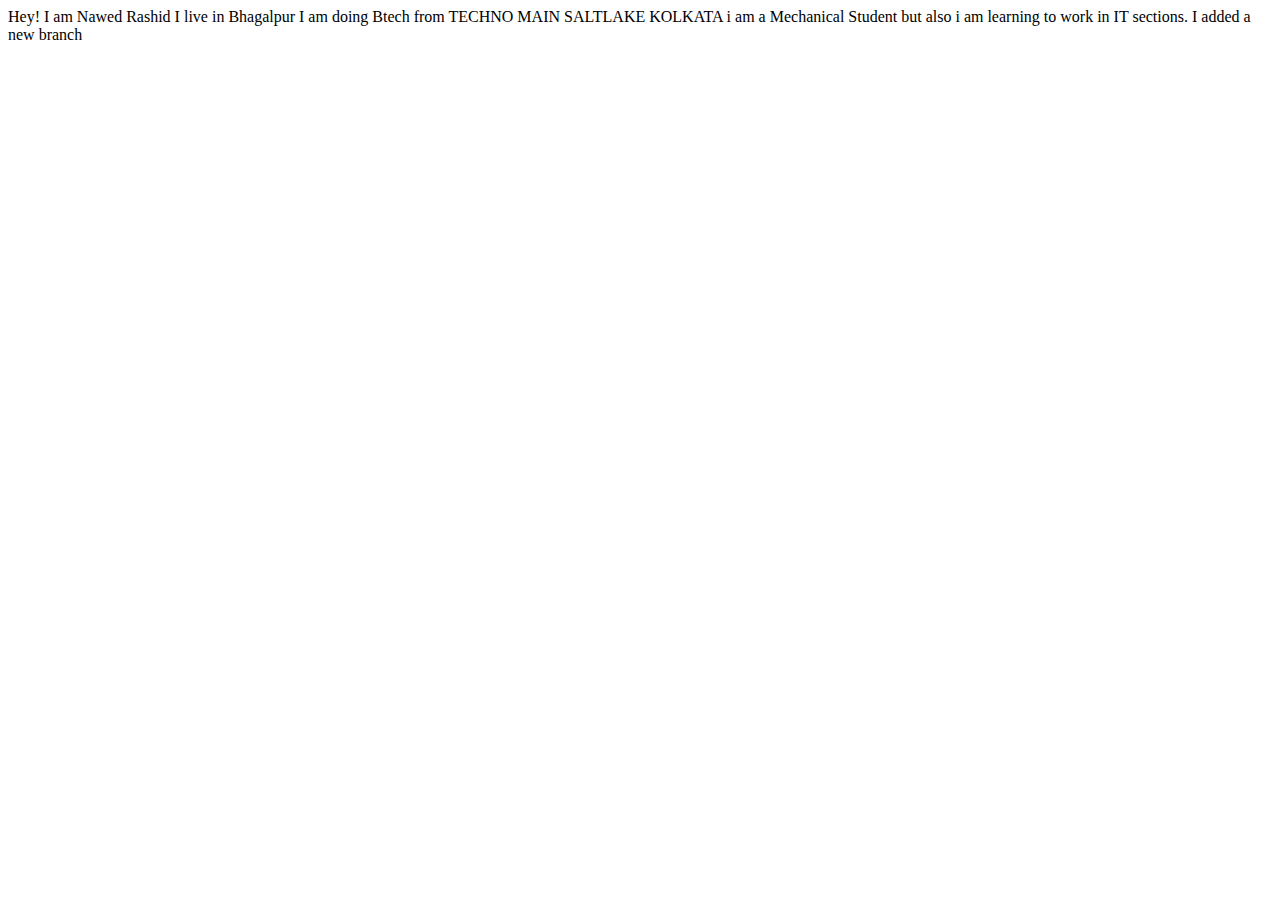
==== index.html @ 6c7d7e82 "fix: new branch" ====
<!DOCTYPE html>
<html lang="en">
<head>
    <meta charset="UTF-8">
    <meta name="viewport" content="width=device-width, initial-scale=1.0">
    <title>nawedrashid.com</title>
</head>
<body>
    Hey! I am Nawed Rashid
    I live in Bhagalpur
    I am doing Btech from TECHNO MAIN SALTLAKE KOLKATA
    i am a Mechanical Student but also i am learning to work in IT sections.

    I added a new branch
</body>
</html>
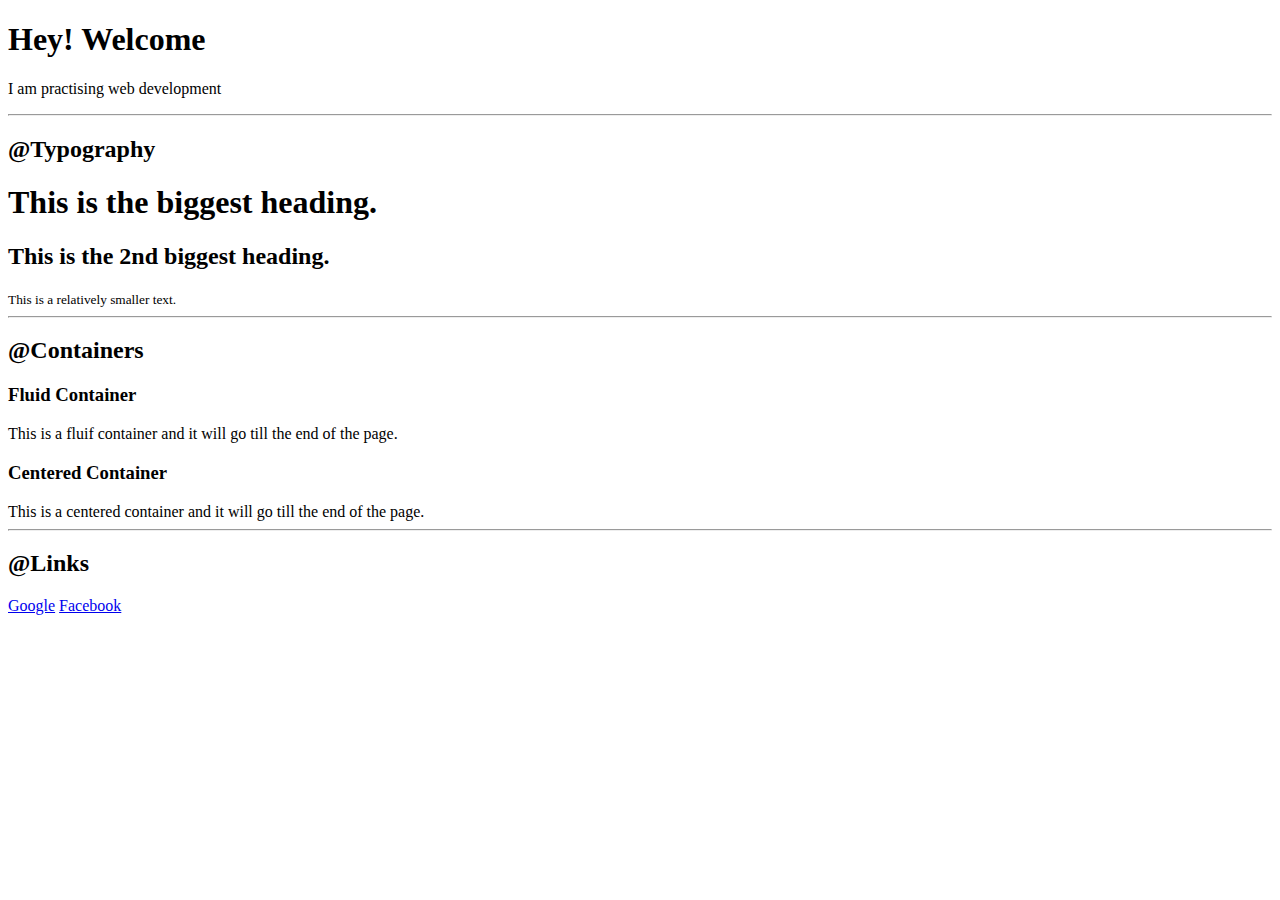
==== commit 9a1cf29e: "Feat: Added Elements" ====
--- a/index.html
+++ b/index.html
@@ -6,11 +6,30 @@
     <title>nawedrashid.com</title>
 </head>
 <body>
-    Hey! I am Nawed Rashid
-    I live in Bhagalpur
-    I am doing Btech from TECHNO MAIN SALTLAKE KOLKATA
-    i am a Mechanical Student but also i am learning to work in IT sections.
+   <h1>Hey! Welcome</h1>
+   <p>I am practising web development</p>
 
-    I added a new branch
+   <hr>
+
+   <h2>@Typography</h2>
+   <h1>This is the biggest heading.</h1>
+   <h2>This is the 2nd biggest heading.</h2>
+   <small>This is a relatively smaller text.</small>
+
+   <hr>
+
+   <h2>@Containers</h2>
+
+   <h3>Fluid Container</h3>
+   <div>This is a fluif container and it will go till the end of the page.</div>
+
+   <h3>Centered Container</h3>
+   <div>This is a centered container and it will go till the end of the page.</div>
+
+   <hr>
+
+   <h2>@Links</h2>
+   <a href="http://www.google.com">Google</a>
+   <a href="http://www.fb.com">Facebook</a>
 </body>
 </html>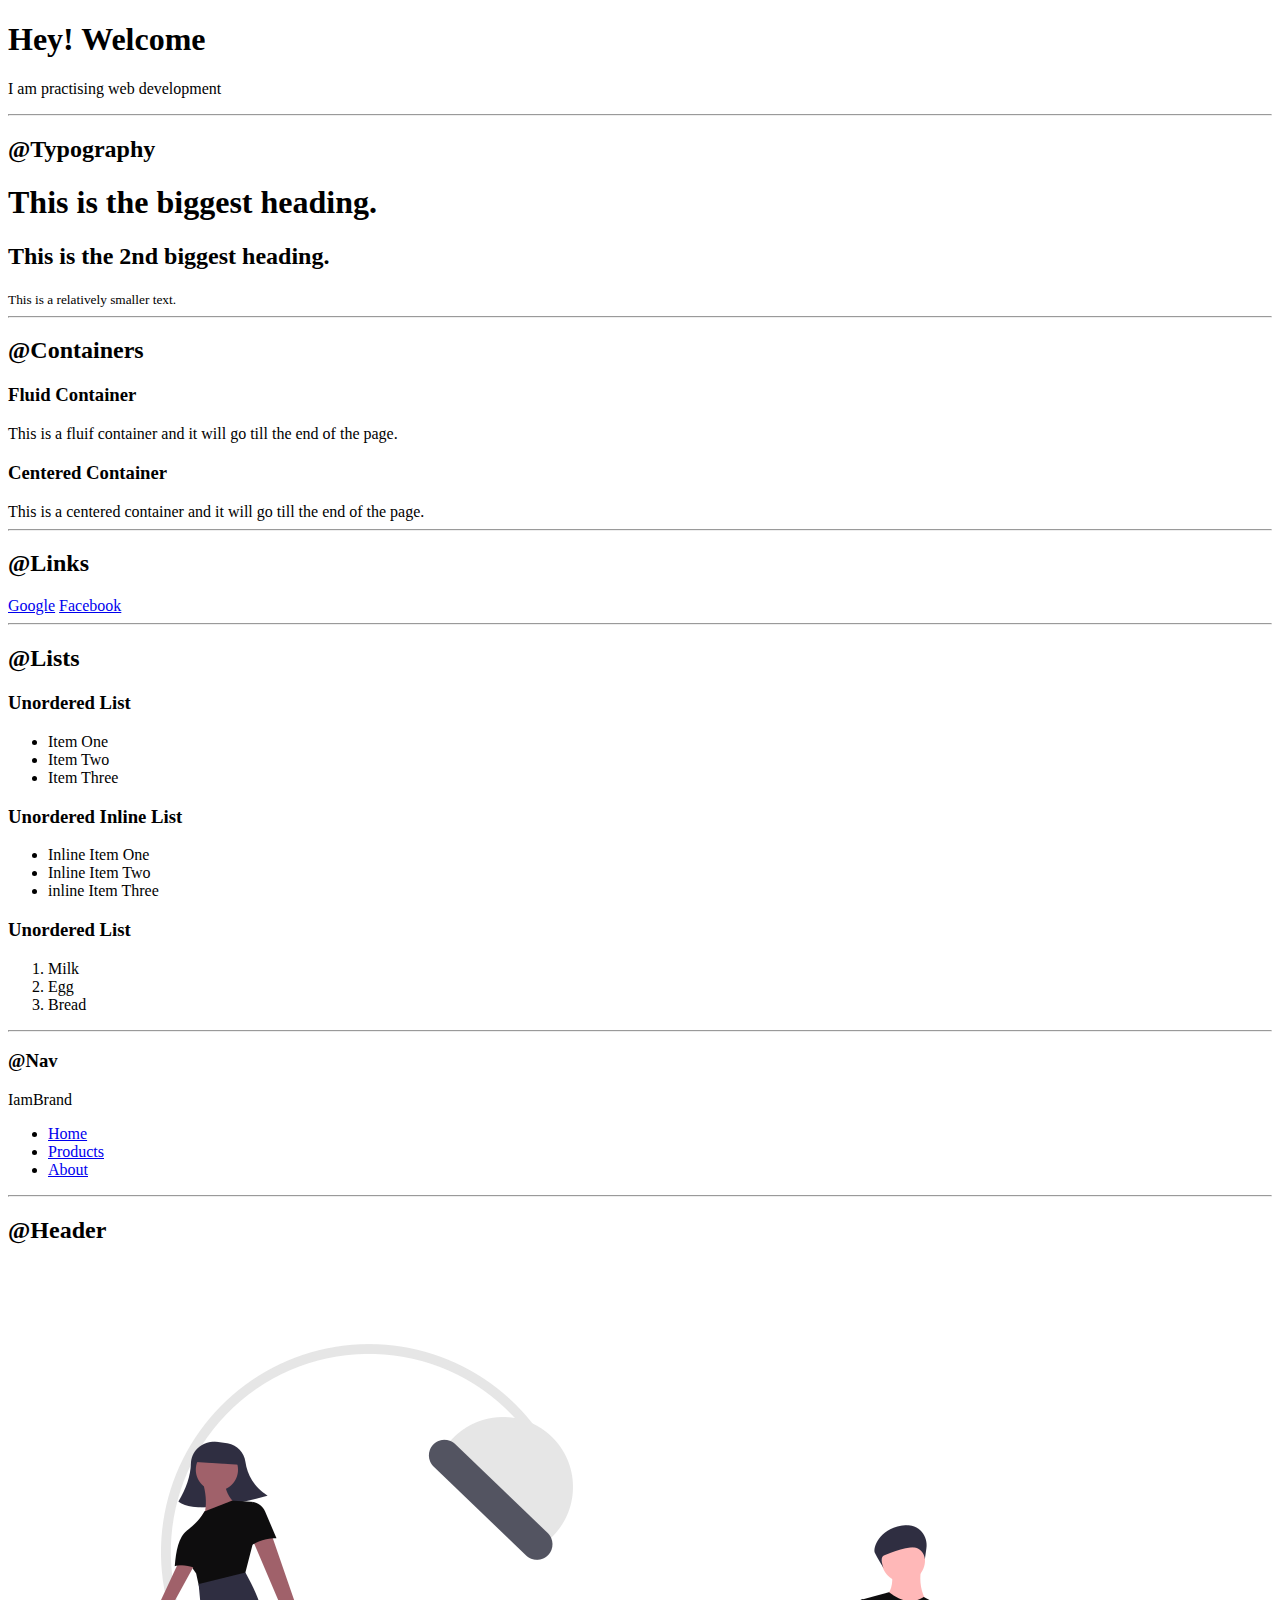
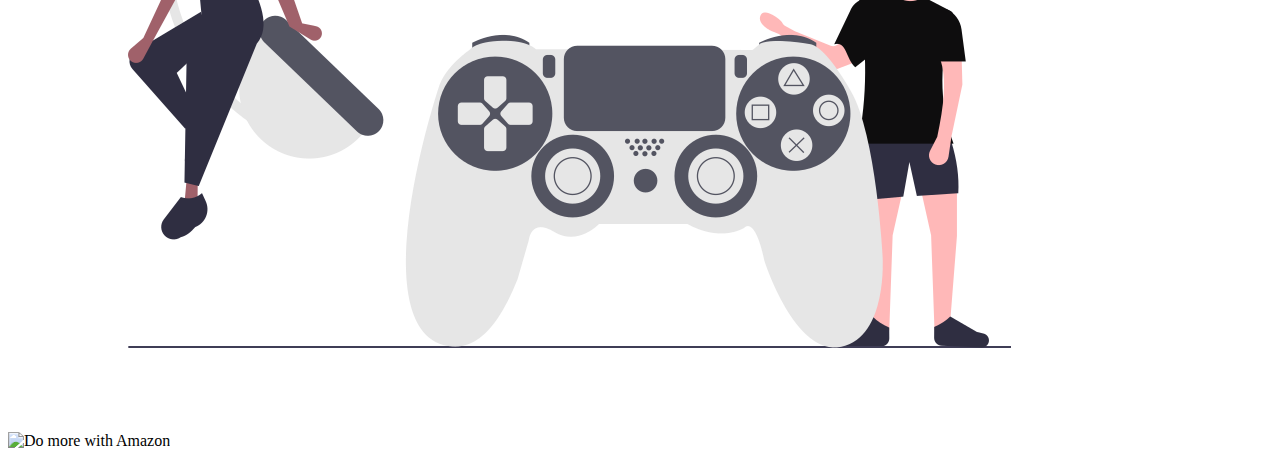
==== commit b2d9cc8a: "Added Image" ====
--- a/index.html
+++ b/index.html
@@ -31,5 +31,61 @@
    <h2>@Links</h2>
    <a href="http://www.google.com">Google</a>
    <a href="http://www.fb.com">Facebook</a>
+
+   <hr>
+
+   <h2>@Lists</h2>
+
+   <h3>Unordered List</h3>
+
+   <ul>
+       <li>Item One</li>
+       <li>Item Two</li>
+       <li>Item Three</li>
+   </ul>
+
+   <h3>Unordered Inline List</h3>
+
+   <ul>
+       <li>Inline Item One</li>
+       <li>Inline Item Two</li>
+       <li>inline Item Three</li>
+   </ul>
+
+   <h3>Unordered List</h3>
+
+   <ol>
+       <li>Milk</li>
+       <li>Egg</li>
+       <li>Bread</li>
+   </ol>
+
+   <hr>
+
+   <h3>@Nav</h3>
+
+   <nav>
+       <div>IamBrand</div>
+       <ul>
+           <li>
+               <a href="/">Home</a>
+           </li>
+           <li>
+               <a href="/">Products</a>
+           </li>
+           <li>
+               <a href="/">About</a>
+           </li>
+       </ul>
+   </nav>
+
+   <hr>
+
+   <h2>@Header</h2>
+
+   <header>
+       <img src="images/gaming.png"/>
+       <img alt="Do more with Amazon" src="https://images-eu.ssl-images-amazon.com/images/G/31/img19/AmazonPay/Rajeshwari/Dec2020/GW/DesktopHero_reward_1500x600_7._CB414473374_.jpg" height="600px" width="1500px" data-a-hires="https://images-eu.ssl-images-amazon.com/images/G/31/img19/AmazonPay/Rajeshwari/Dec2020/GW/DesktopHero_reward_3000x1200_7._CB414473375_.jpg">
+   </header>
 </body>
 </html>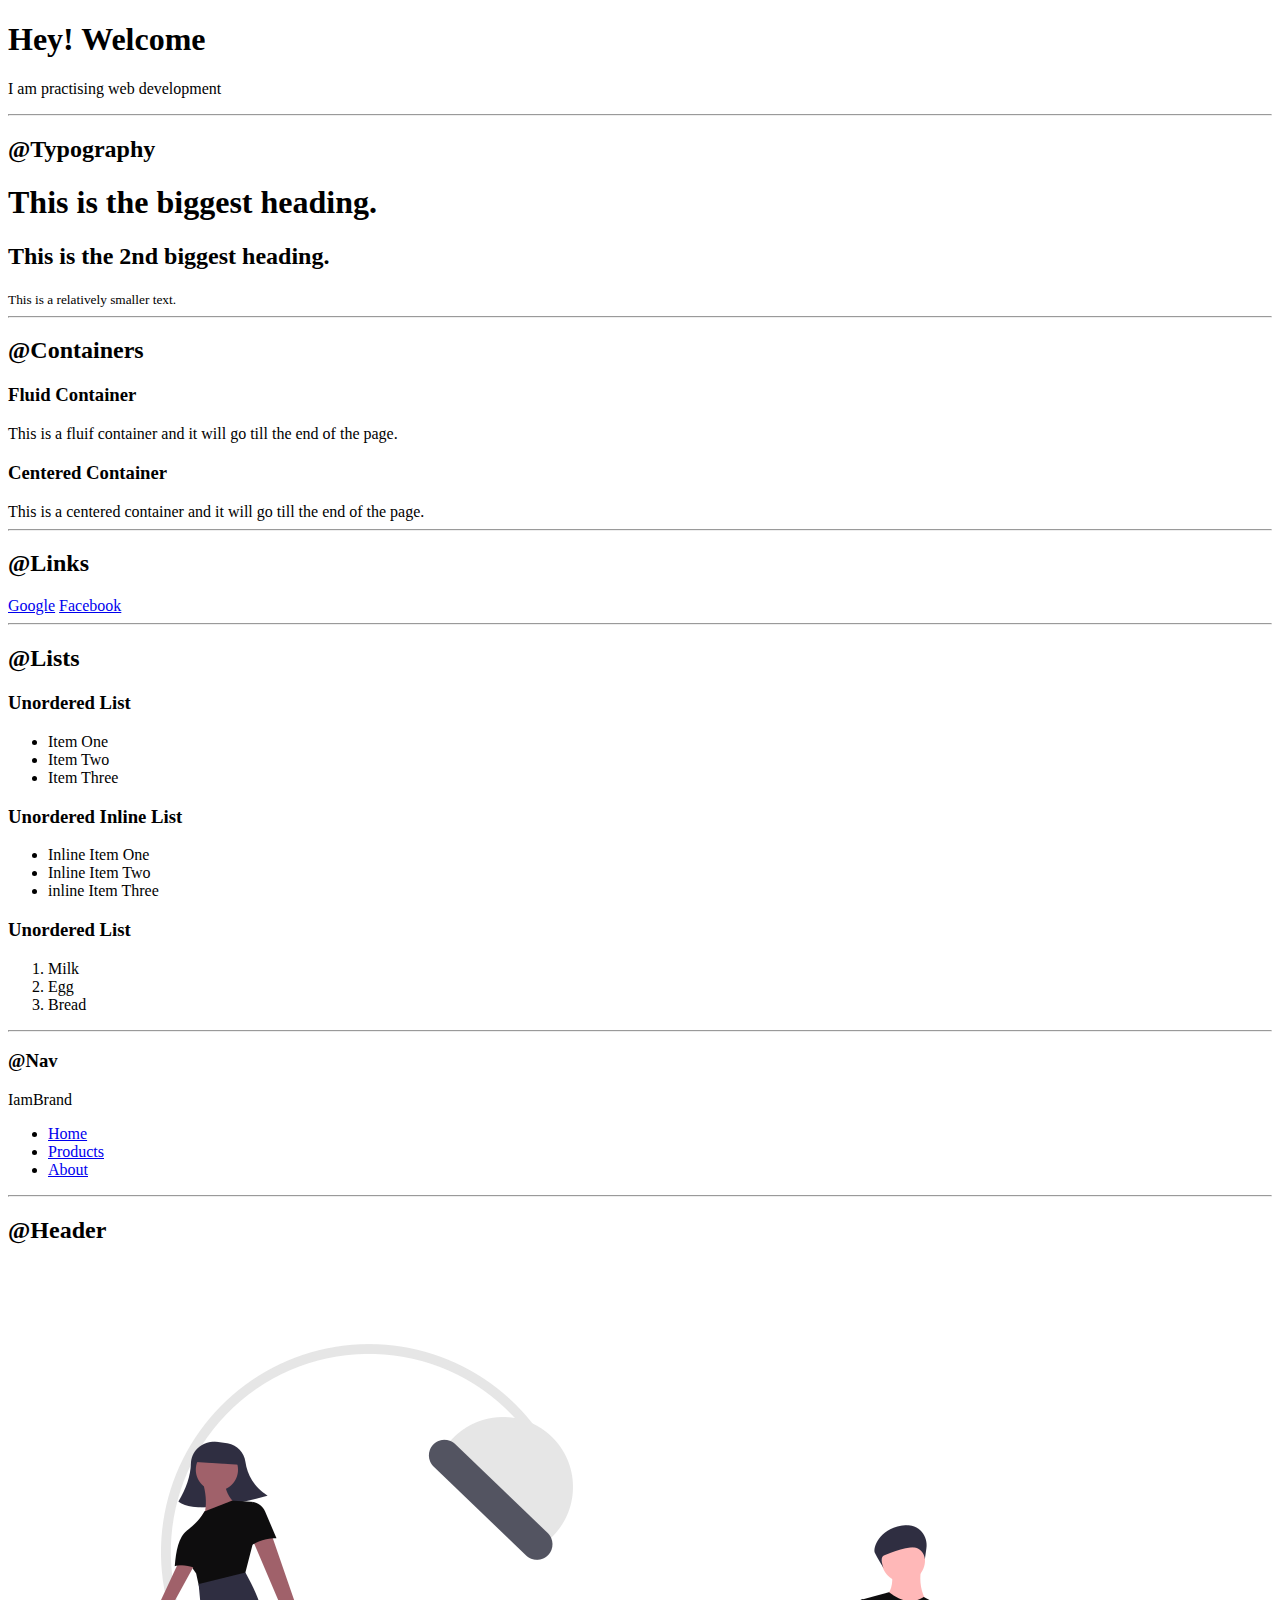
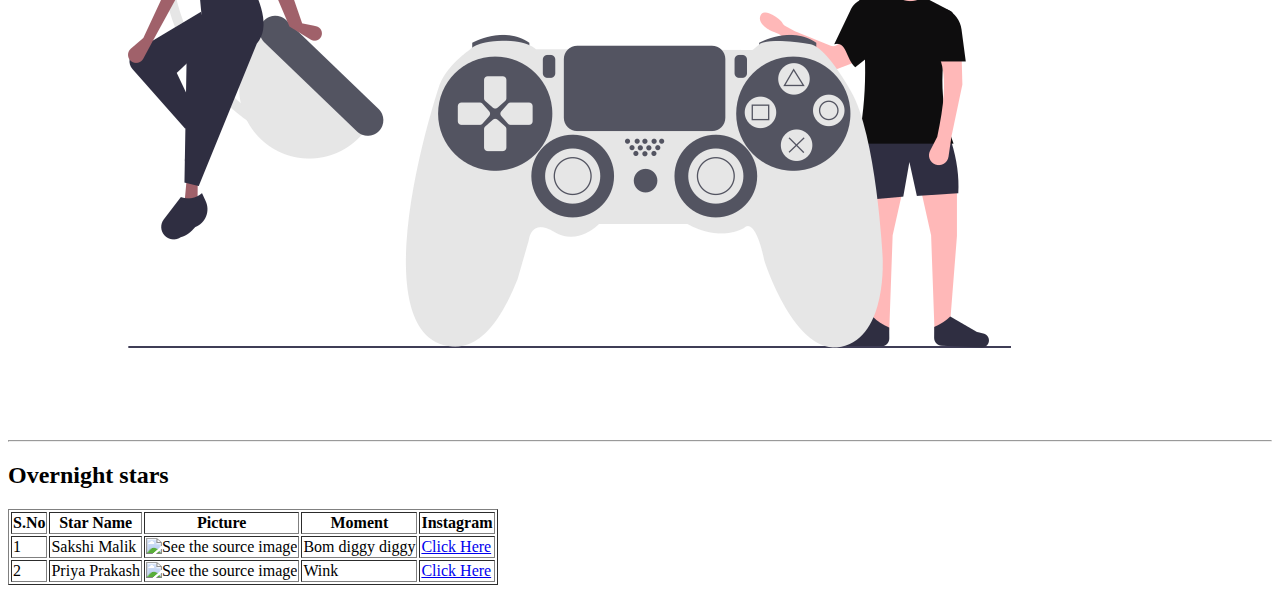
==== commit 44dbdaa5: "Added Table" ====
--- a/index.html
+++ b/index.html
@@ -85,7 +85,33 @@
 
    <header>
        <img src="images/gaming.png"/>
-       <img alt="Do more with Amazon" src="https://images-eu.ssl-images-amazon.com/images/G/31/img19/AmazonPay/Rajeshwari/Dec2020/GW/DesktopHero_reward_1500x600_7._CB414473374_.jpg" height="600px" width="1500px" data-a-hires="https://images-eu.ssl-images-amazon.com/images/G/31/img19/AmazonPay/Rajeshwari/Dec2020/GW/DesktopHero_reward_3000x1200_7._CB414473375_.jpg">
+       
    </header>
+
+   <hr>
+
+   <h2>Overnight stars</h2>
+   <table border="1">
+   <thead>
+       <th>S.No</th>
+       <th>Star Name</th>
+       <th>Picture</th>
+       <th>Moment</th>
+       <th>Instagram</th>
+   </thead>
+   <tr>
+       <td>1</td>
+       <td>Sakshi Malik</td>
+       <td><img src="https://4.bp.blogspot.com/-sgU6nBaVAXs/Wwaq7p9gFII/AAAAAAAANeE/8NX9lpGjqh4BYSz8_6YPuATQYnJG4SlNQCLcBGAs/s1600/sakshi-malik-model-photos-17.jpg" alt="See the source image" class=" nofocus" tabindex="0" aria-label="See the source image" data-bm="5"></td>
+       <td>Bom diggy diggy</td>
+       <td><a href="https://www.instagram.com/sakshimalikk/">Click Here</td>
+    </tr>
+    <tr>
+        <td>2</td>
+        <td>Priya Prakash</td>
+        <td><img src="https://www.fashionlady.in/wp-content/uploads/2018/08/priya-prakash-varrier.jpg" alt="See the source image" class=" nofocus" tabindex="0" aria-label="See the source image" data-bm="5"></td>
+        <td>Wink</td>
+        <td><a href="https://www.instagram.com/priya.p.varrier/">Click Here</td>
+ 
 </body>
 </html>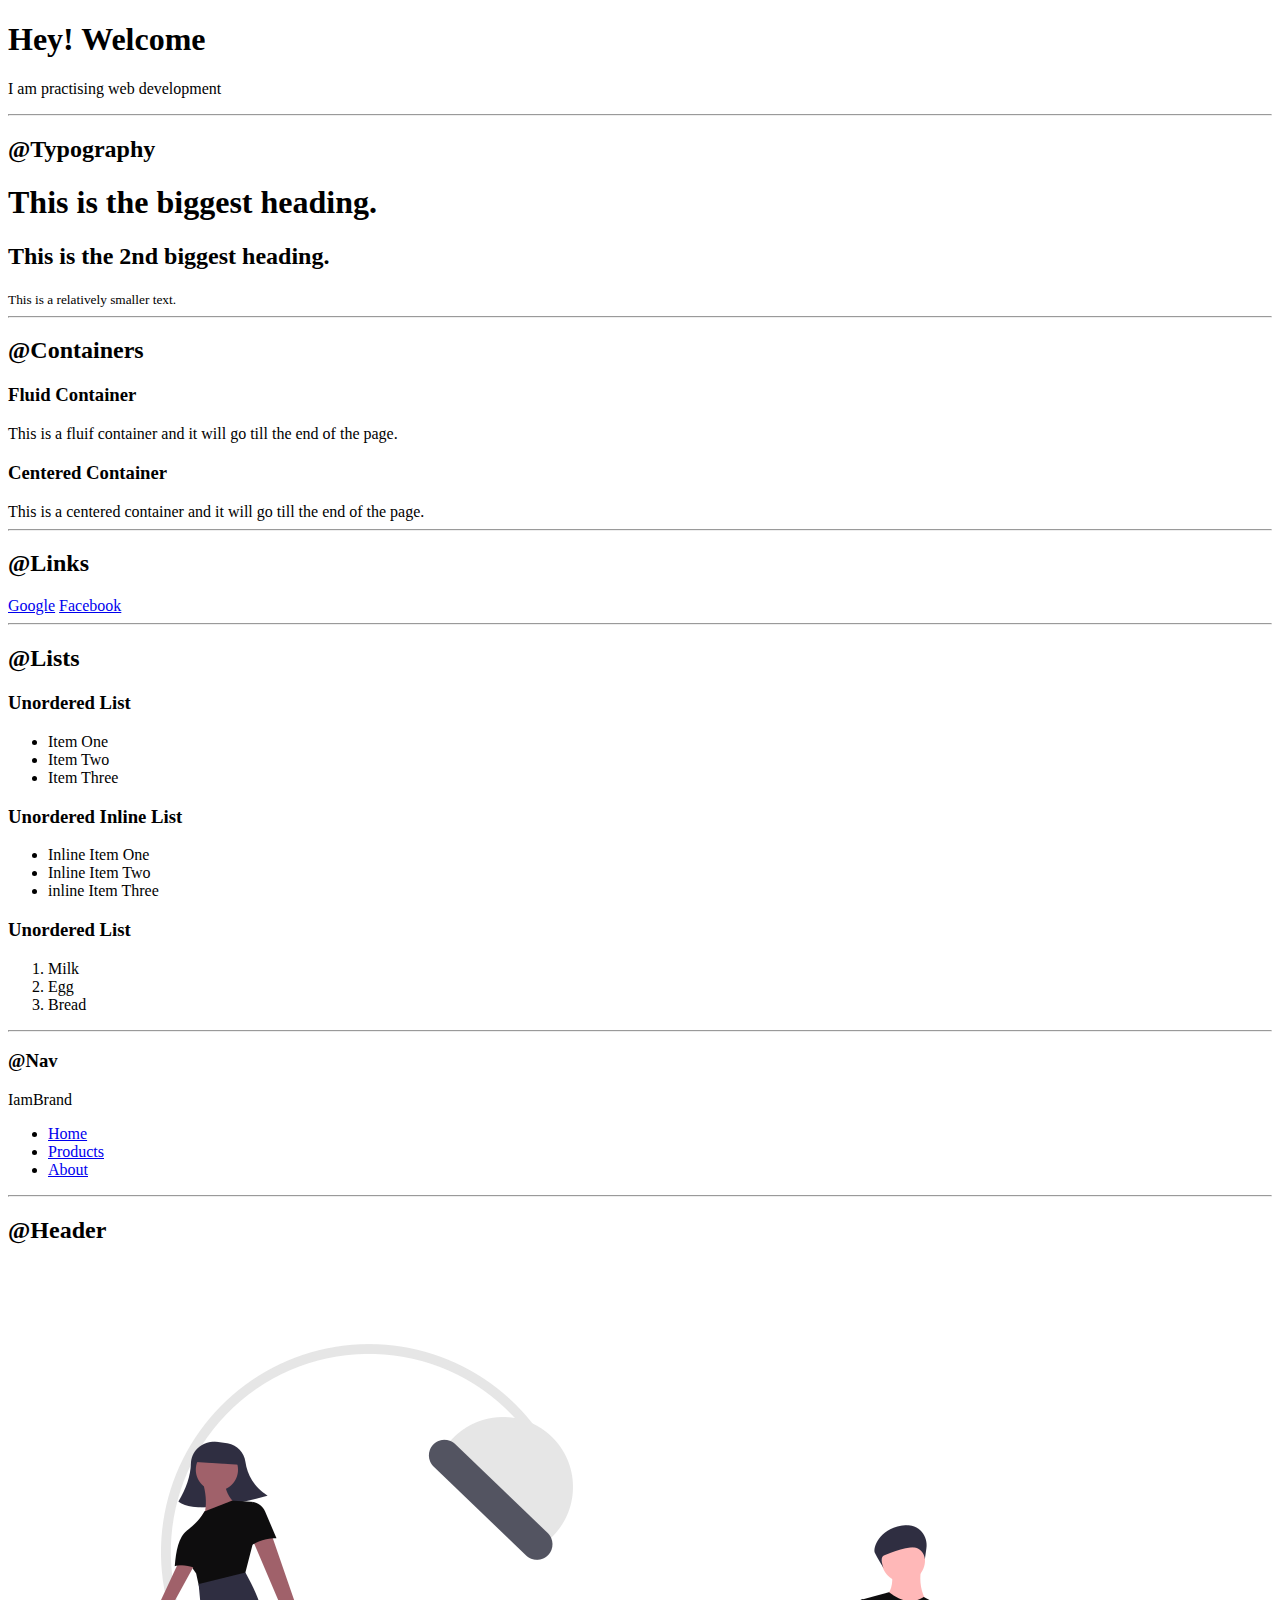
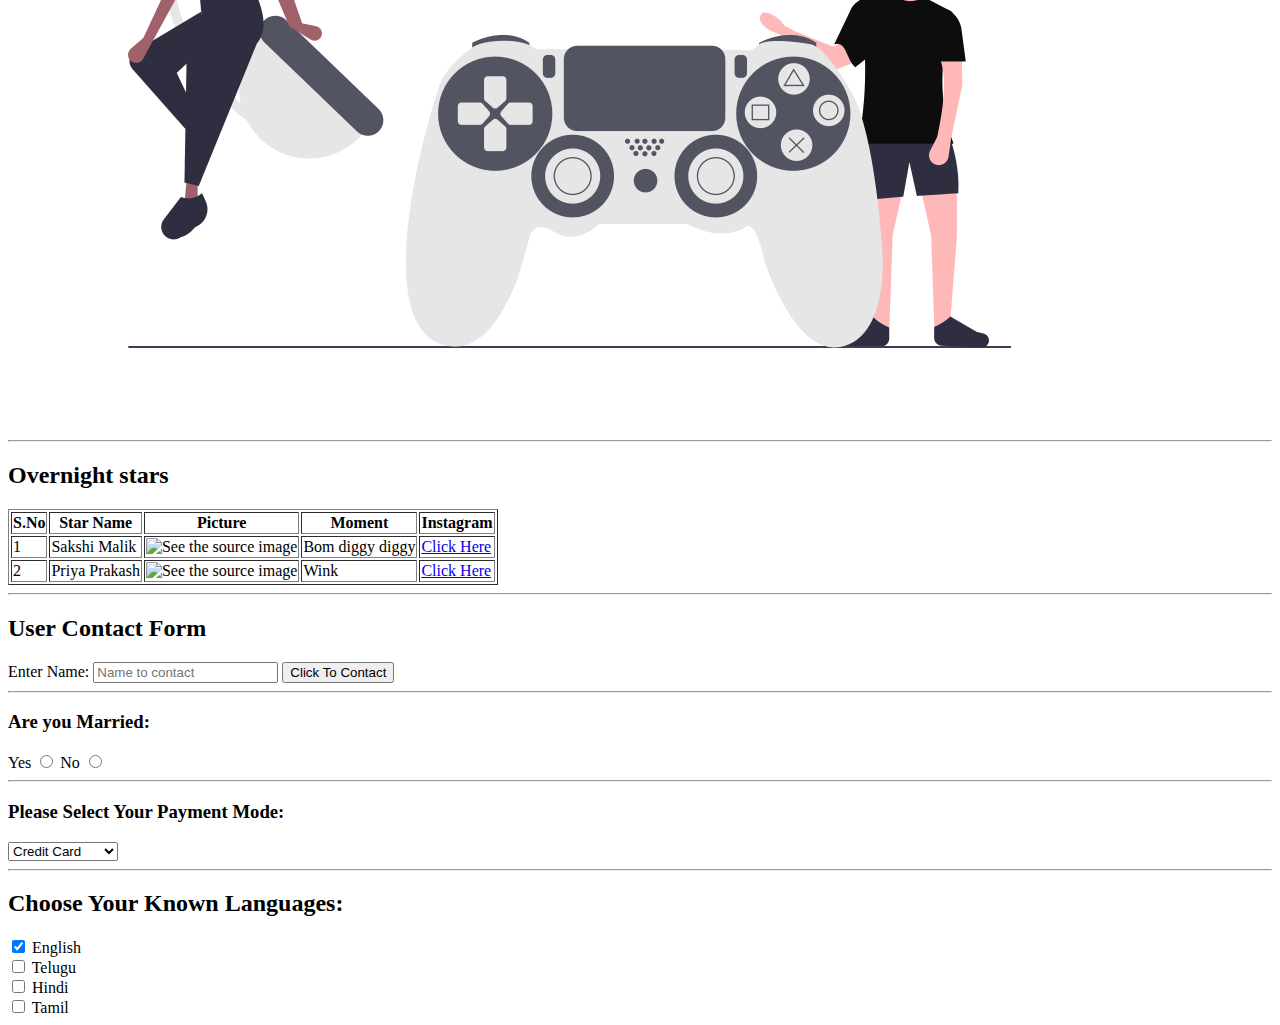
==== commit 3e3c76bd: "html done" ====
--- a/index.html
+++ b/index.html
@@ -3,7 +3,7 @@
 <head>
     <meta charset="UTF-8">
     <meta name="viewport" content="width=device-width, initial-scale=1.0">
-    <title>nawedrashid.com</title>
+    <title>Nawed Rashid Portfolio</title>
 </head>
 <body>
    <h1>Hey! Welcome</h1>
@@ -112,6 +112,44 @@
         <td><img src="https://www.fashionlady.in/wp-content/uploads/2018/08/priya-prakash-varrier.jpg" alt="See the source image" class=" nofocus" tabindex="0" aria-label="See the source image" data-bm="5"></td>
         <td>Wink</td>
         <td><a href="https://www.instagram.com/priya.p.varrier/">Click Here</td>
- 
+    </tr>
+    </table>
+
+    <hr>
+
+      <h2>User Contact Form</h2>
+      <form action="target.html">
+          <label for="Name">Enter Name:</label>
+          <input id="name" type="Text" name='Username' placeholder='Name to contact'required>
+              <input type="Submit" value="Click To Contact">
+      </form>
+
+      <hr>
+
+      <h3>Are you Married:</h3>
+      <label for='ma'>Yes</label>
+      <input id='ma' type='radio' name="married" value="">
+      <label for='ma1'>No</label>
+      <input id='ma1' type='radio' name="married" value="">
+
+      <hr>
+
+      <h3>Please Select Your Payment Mode:</h3>
+      <select name='pmode'>
+          <option value='ccard'>Credit Card</option>
+          <option value='dcard'>Dedit Card</option>
+          <option value='ppal'>Paypal</option>
+          <option value='otransfer'>OnlineTransfer</option>
+    </select>
+
+    <hr>
+
+    <form>
+        <h2>Choose Your Known Languages:</h2>
+        <input type="checkbox" name="languages" value="english" checked> English<br>
+        <input type="checkbox" name="languages" value="telugu"> Telugu<br>
+        <input type="checkbox" name="languages" value="hindi"> Hindi<br>
+        <input type="checkbox" name="languages" value="tamil"> Tamil<br>
+    </form>
 </body>
 </html>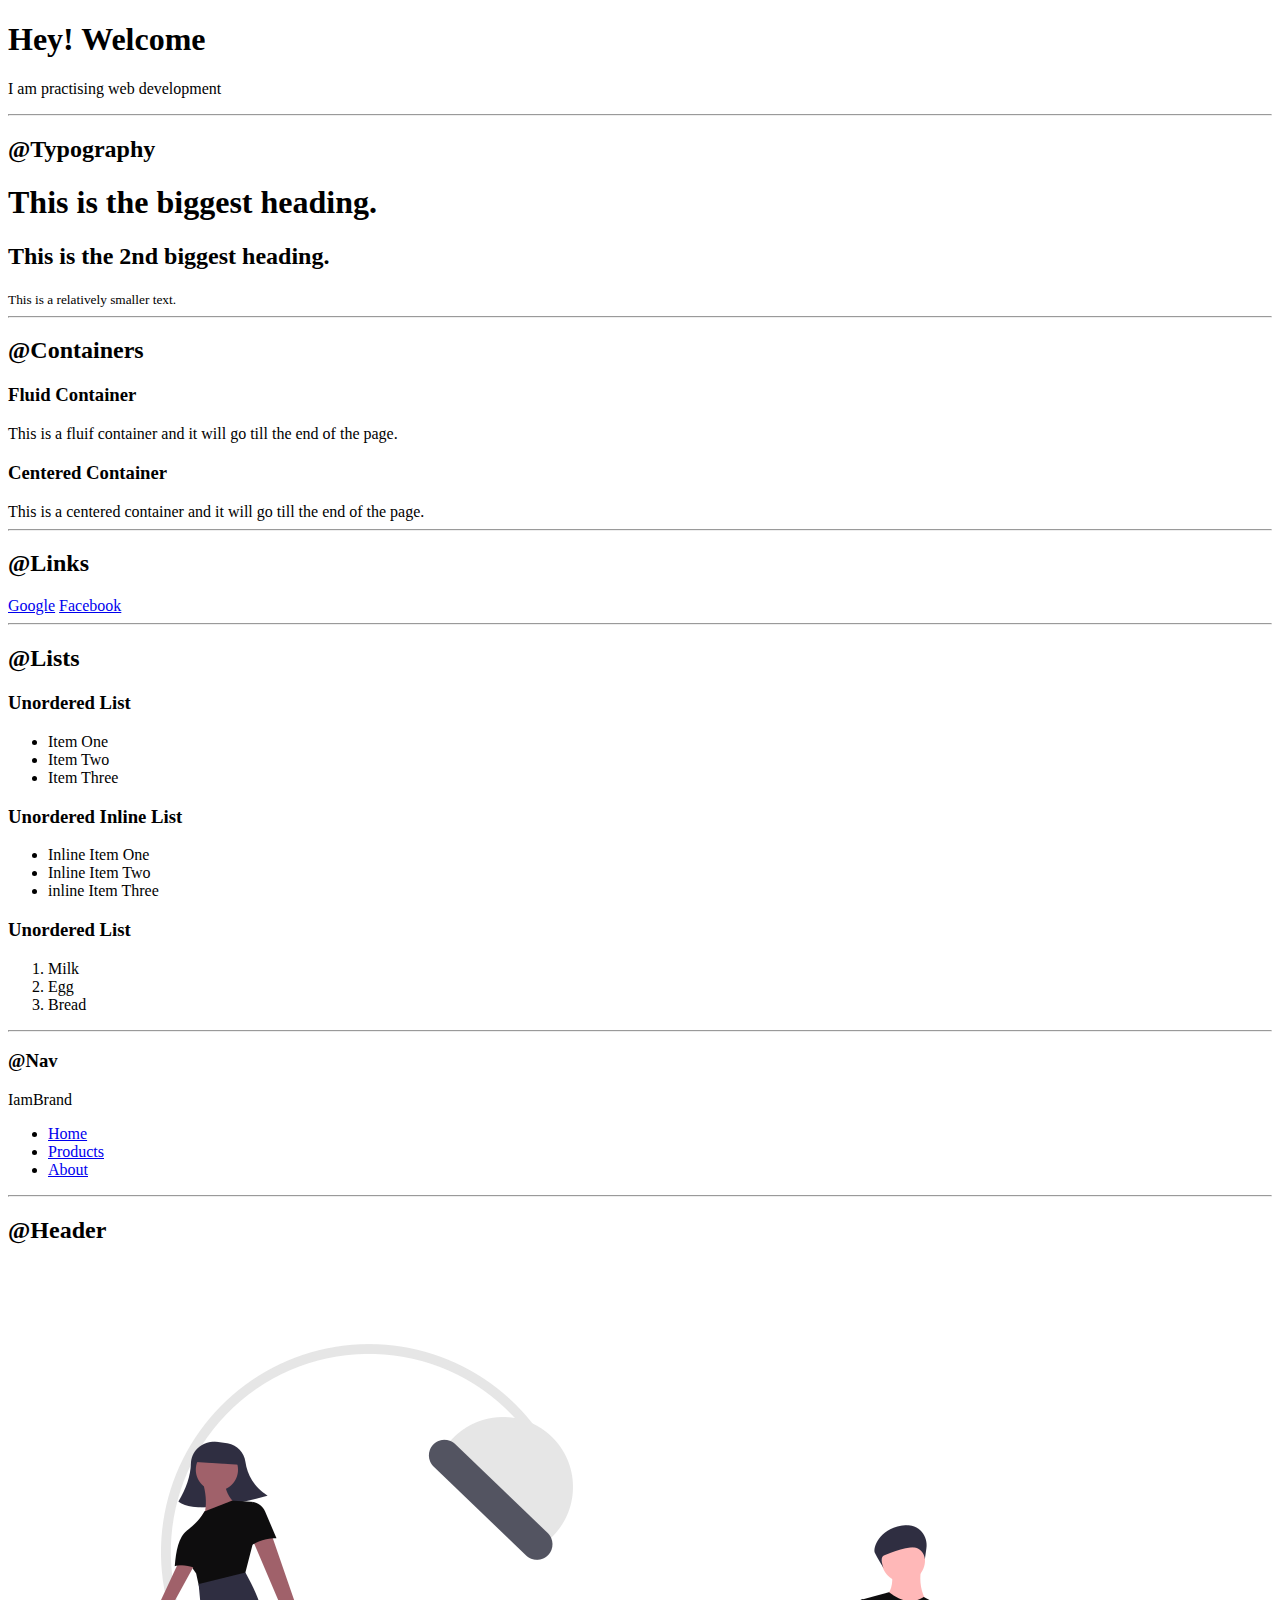
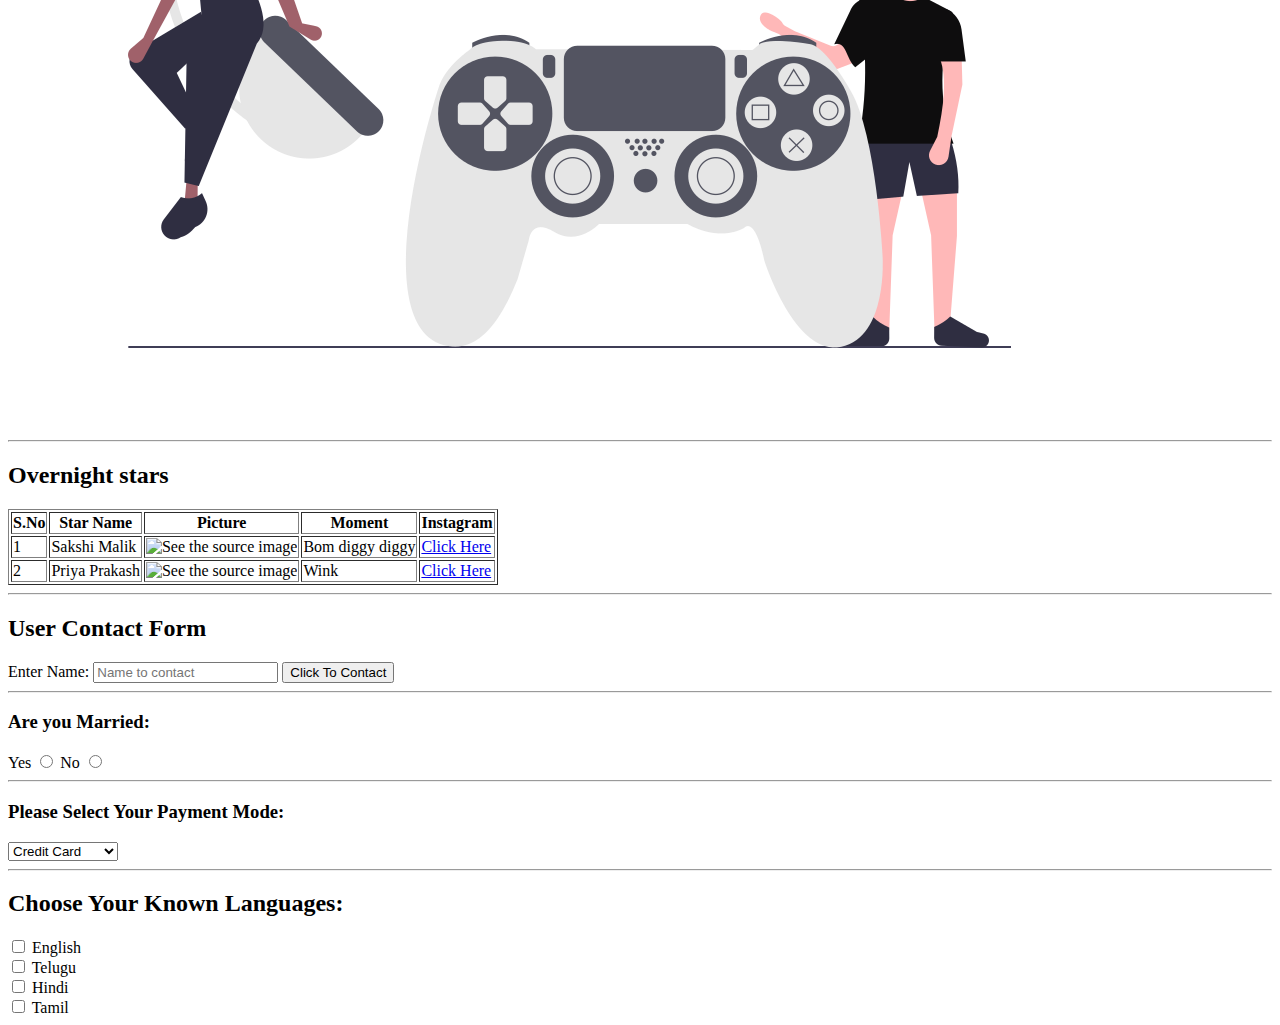
==== commit 31d45c4f: "complete html" ====
--- a/index.html
+++ b/index.html
@@ -146,7 +146,7 @@
 
     <form>
         <h2>Choose Your Known Languages:</h2>
-        <input type="checkbox" name="languages" value="english" checked> English<br>
+        <input type="checkbox" name="languages" value="english"> English<br>
         <input type="checkbox" name="languages" value="telugu"> Telugu<br>
         <input type="checkbox" name="languages" value="hindi"> Hindi<br>
         <input type="checkbox" name="languages" value="tamil"> Tamil<br>
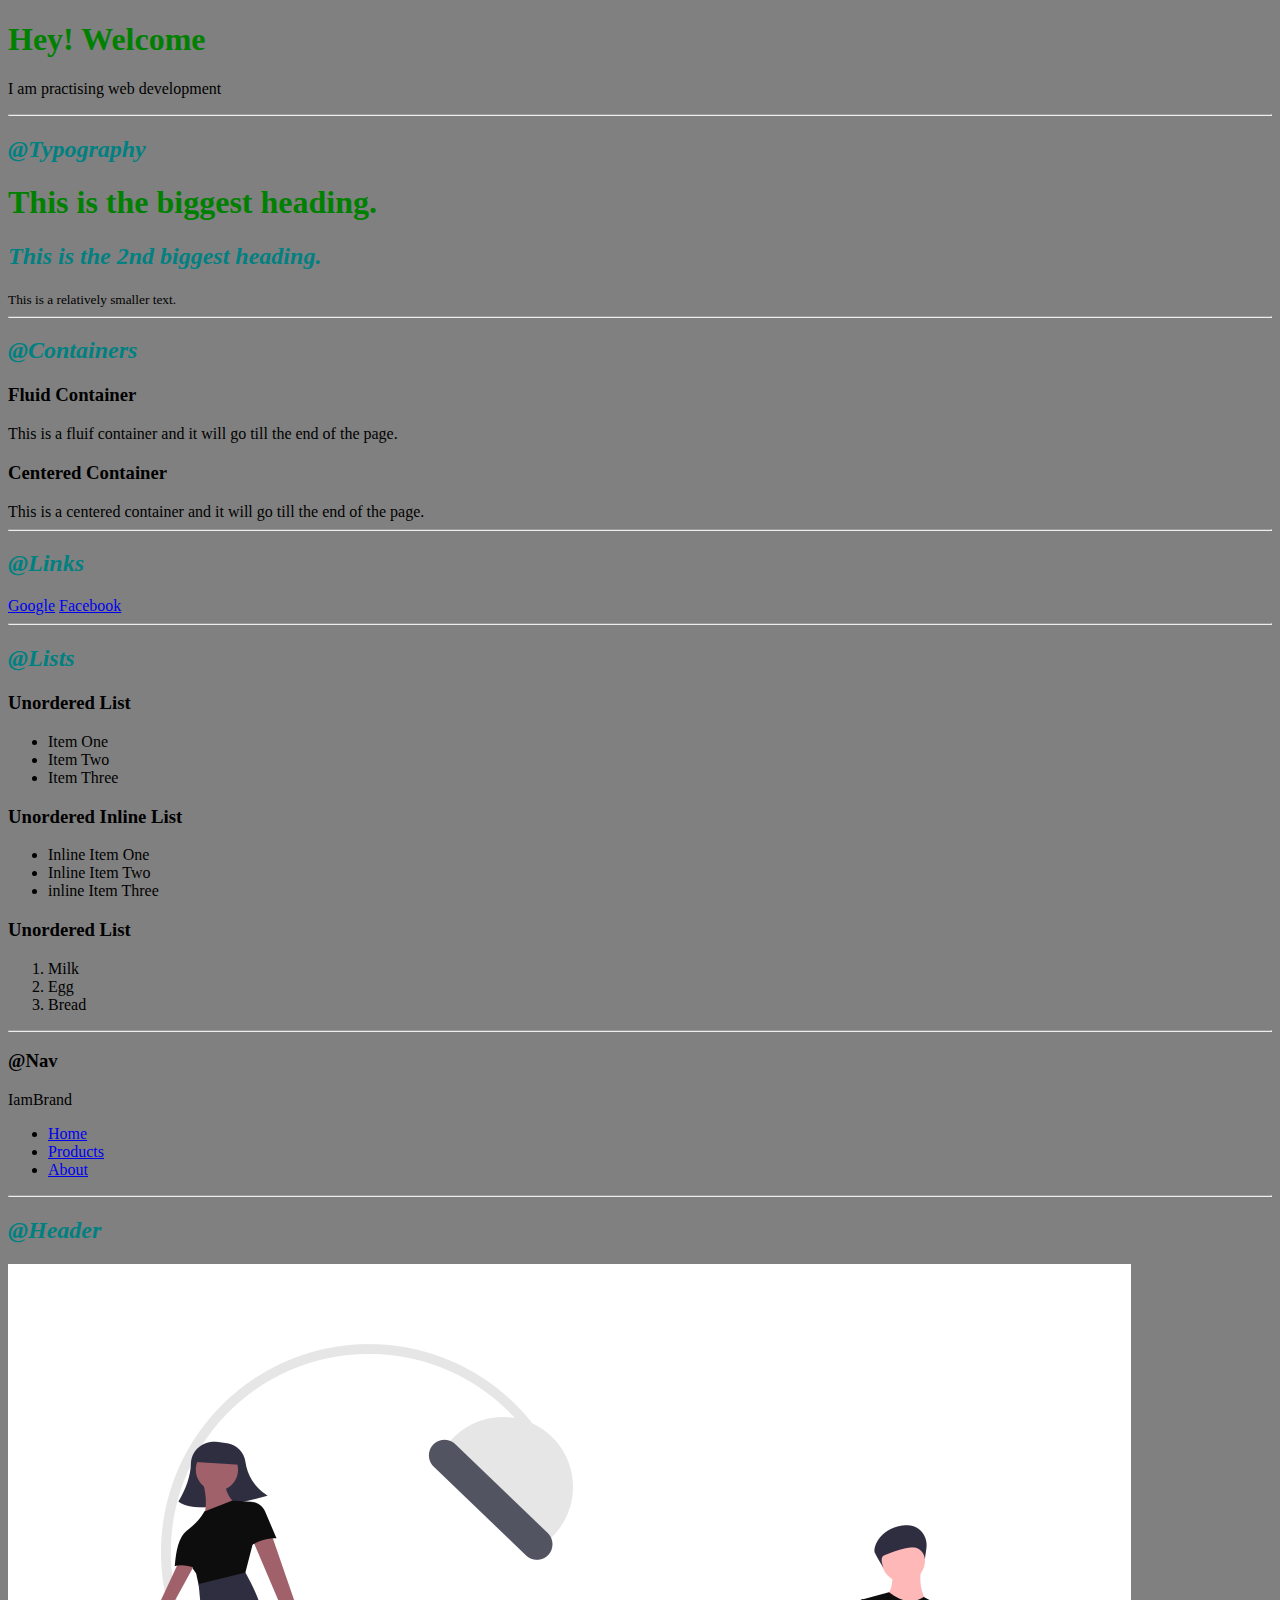
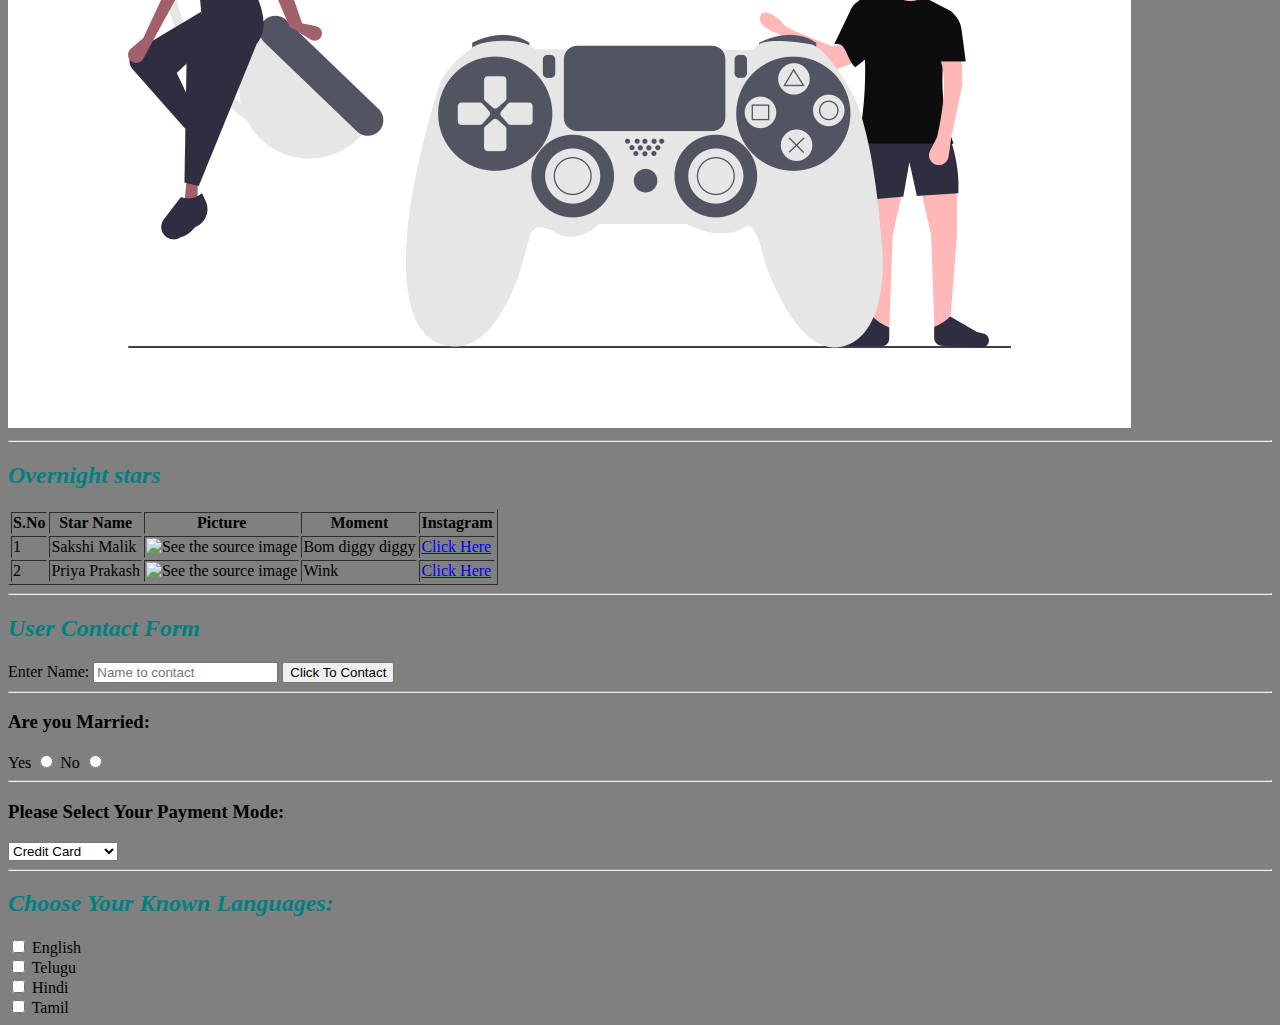
==== commit e5538a23: "css" ====
--- a/index.html
+++ b/index.html
@@ -4,6 +4,7 @@
     <meta charset="UTF-8">
     <meta name="viewport" content="width=device-width, initial-scale=1.0">
     <title>Nawed Rashid Portfolio</title>
+    <link rel="stylesheet" href="style.css">
 </head>
 <body>
    <h1>Hey! Welcome</h1>
--- a/style.css
+++ b/style.css
@@ -0,0 +1,9 @@
+h1{
+    color:green
+}
+h2{
+    font-style:italic;
+    color:teal 
+}
+body{
+    background-color:gray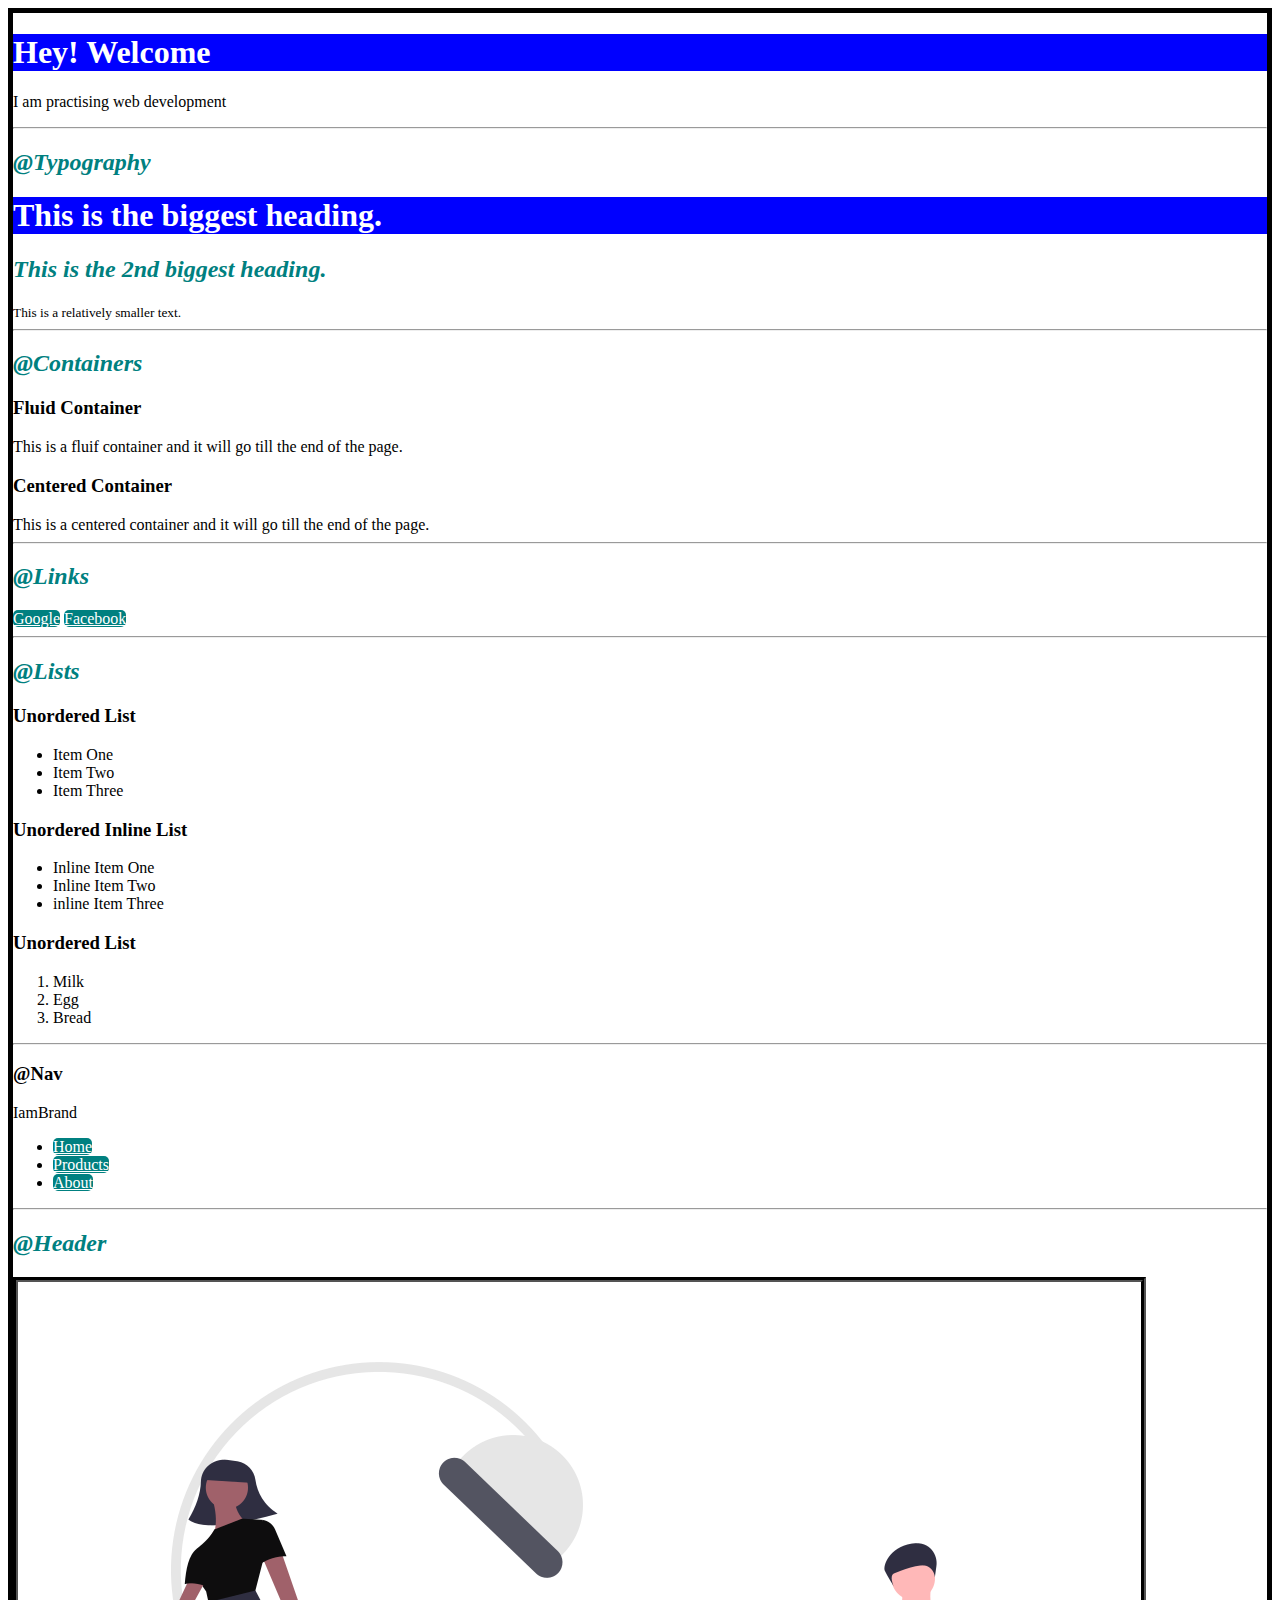
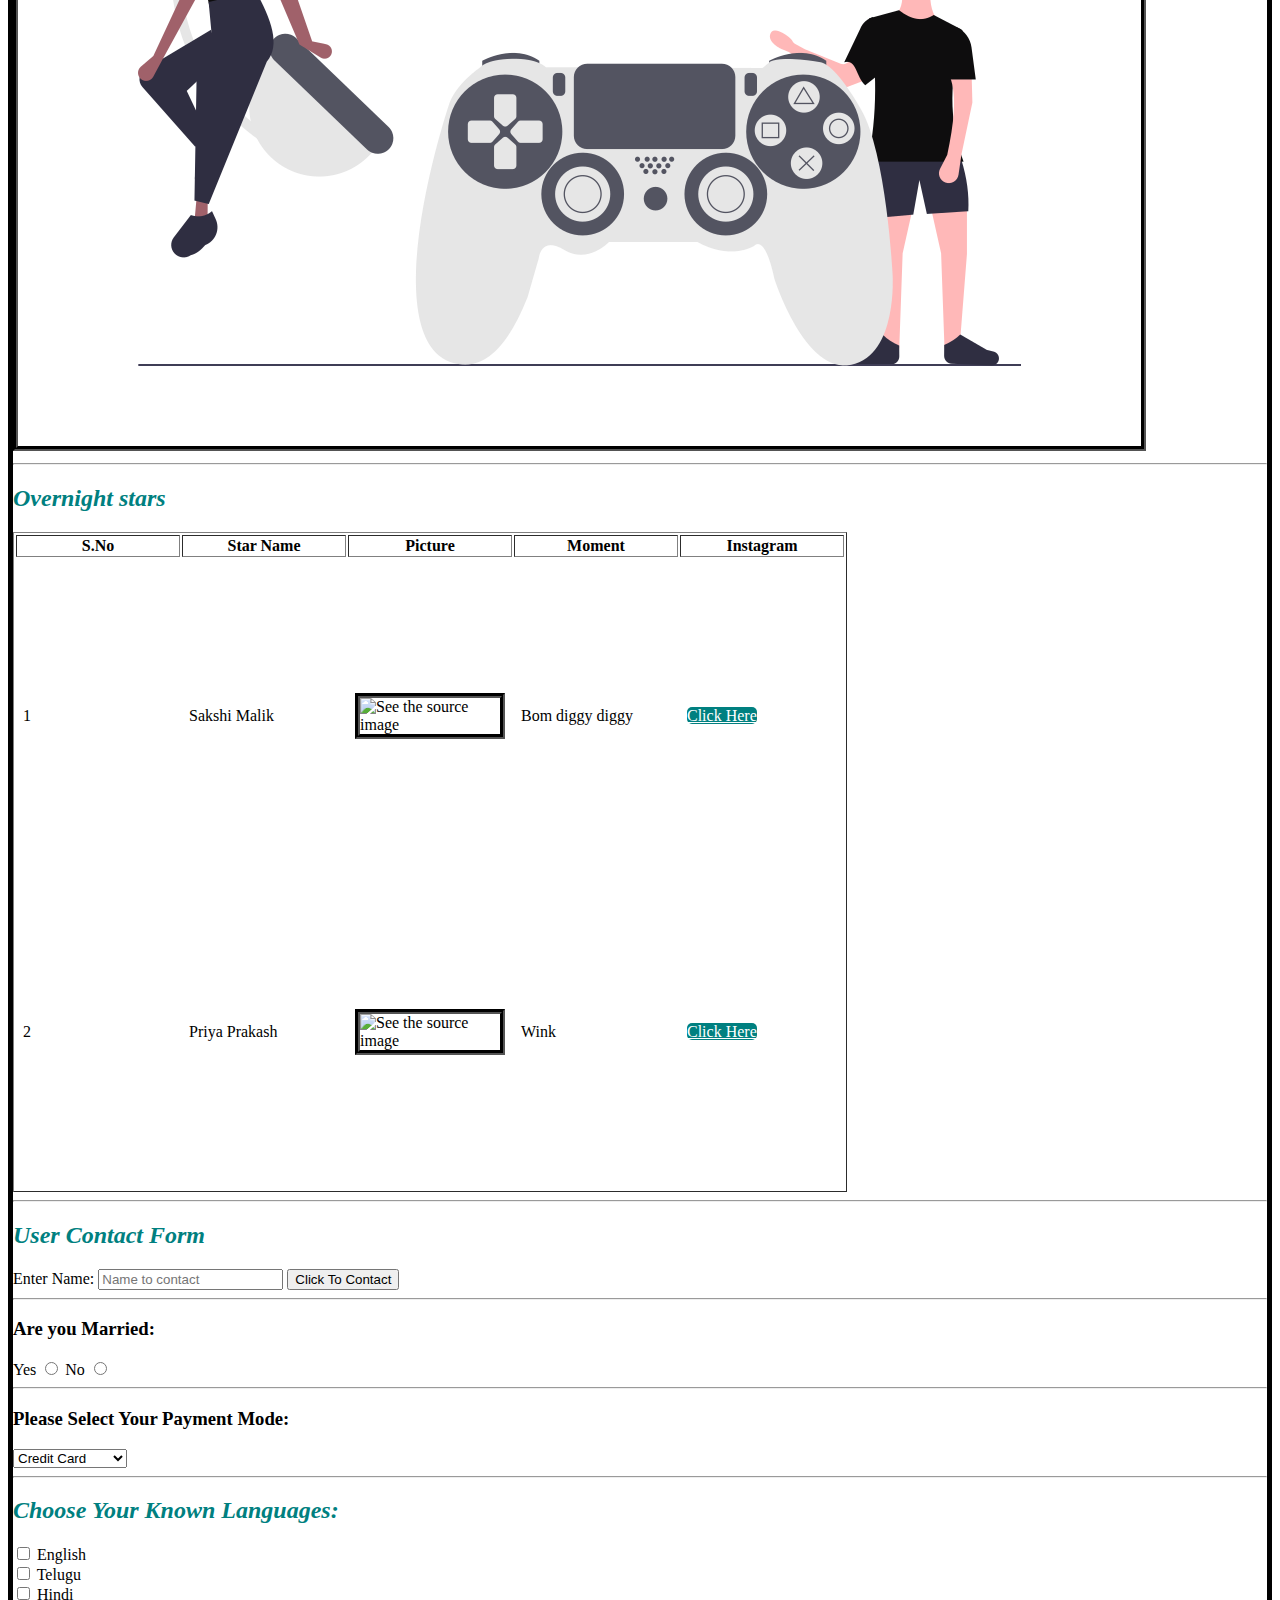
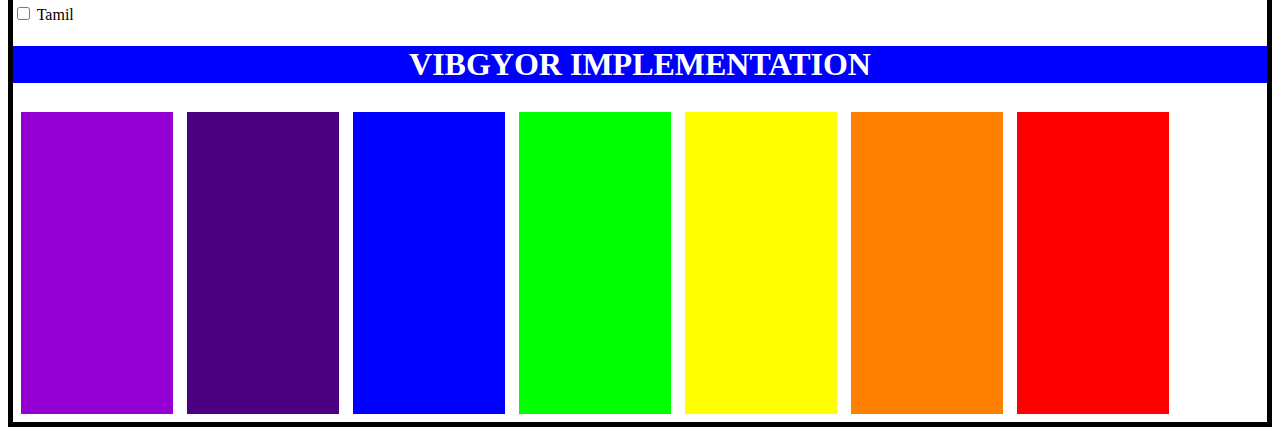
==== commit c2a082e0: "css" ====
--- a/index.html
+++ b/index.html
@@ -140,7 +140,7 @@
           <option value='ccard'>Credit Card</option>
           <option value='dcard'>Dedit Card</option>
           <option value='ppal'>Paypal</option>
-          <option value='otransfer'>OnlineTransfer</option>
+          <option value='otransfer'>Online Transfer</option>
     </select>
 
     <hr>
@@ -152,5 +152,17 @@
         <input type="checkbox" name="languages" value="hindi"> Hindi<br>
         <input type="checkbox" name="languages" value="tamil"> Tamil<br>
     </form>
+    <h1 id="vib">VIBGYOR IMPLEMENTATION</h1>
+    <table class='tab'>
+        <tr>
+            <td id="one"></td>
+            <td id="two"></td>
+            <td id="three"></td>
+            <td id="four"></td>
+            <td id="five"></td>
+            <td id="six"></td>
+            <td id="seven"></td>
+        </tr> 
+    </table>
 </body>
 </html>--- a/style.css
+++ b/style.css
@@ -1,9 +1,51 @@
 h1{
-    color:green
+    color:white;
+    background:blue;
 }
 h2{
     font-style:italic;
-    color:teal 
+    color:teal;
 }
 body{
-    background-color:gray+    border: solid black 5px;
+    background: url(https://tse2.mm.bing.net/th?id=OIP.AIo0ahwdE9jWSftdIDAEUAHaEC&pid=Api&P=0&w=275&h=151) no-repeat;
+    background-size: contain;
+}
+img{
+    border: black groove 5px;
+}
+a{
+    color: white;
+    background-color: teal;
+    border-radius: 5px;
+}
+#vib{
+    font-family: 'Goudy Bookletter 1911', serif;
+    text-align: center;
+}
+td {
+    height:300px;
+    width:150px;
+    border: 6px solid white;
+}
+#one{
+    background: #9400D3;
+}
+#two{
+    background: #4B0082;
+}
+#three{
+    background: #0000FF ;
+}
+#four{
+    background: #00FF00 ;
+}
+#five{
+    background: #FFFF00;
+}
+#six{
+    background: #FF7F00;
+}
+#seven{
+    background: #FF0000;
+}